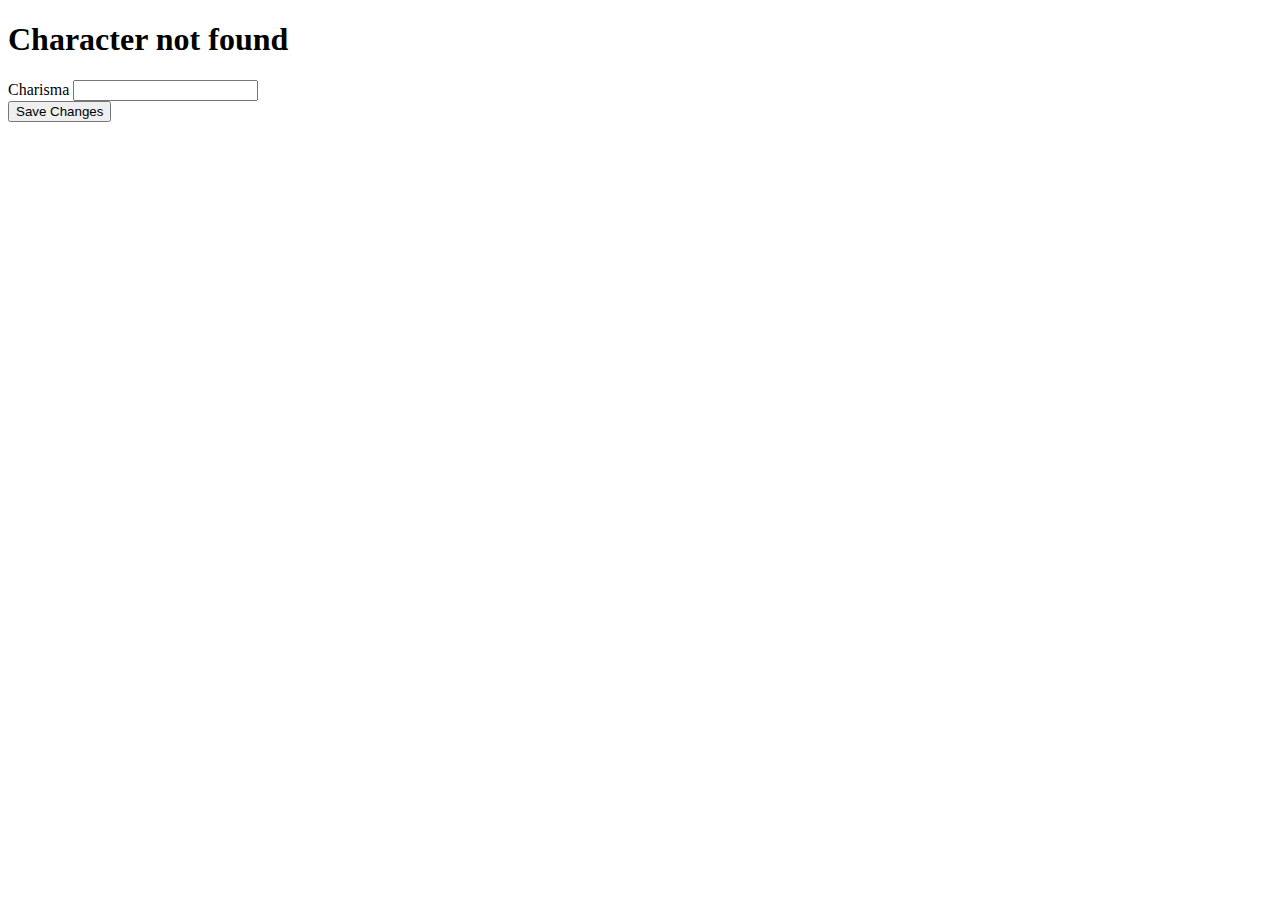
==== character-detail.html @ ce550a30 "Data is beign recieved from fire base and it is all thankfully functional." ====
<!DOCTYPE html>
<html lang="en">
      <head>
        <meta charset="UTF-8">
        <meta http-equiv="X-UA-Compatible" content="IE=edge">
        <meta name="viewport" content="width=device-width, initial-scale=1.0">
        <title>Stats</title>
        </head>
        <body> 
            
            <form>
            <h1 id="character-name"></h1>
            <h2 id="character-race"></h2>
            <div class="stats">
                <label for="Charisma"> Charisma </label>
                <input id="character-charisma" name="Charisma" type="number" minlength="1" maxlength="20">
                </div>
                <button type="button" id="save-button">Save Changes</button>
                </form>
                
                
                <script src="Scripts/character-detail.js"></script>

            </body>
            </html>
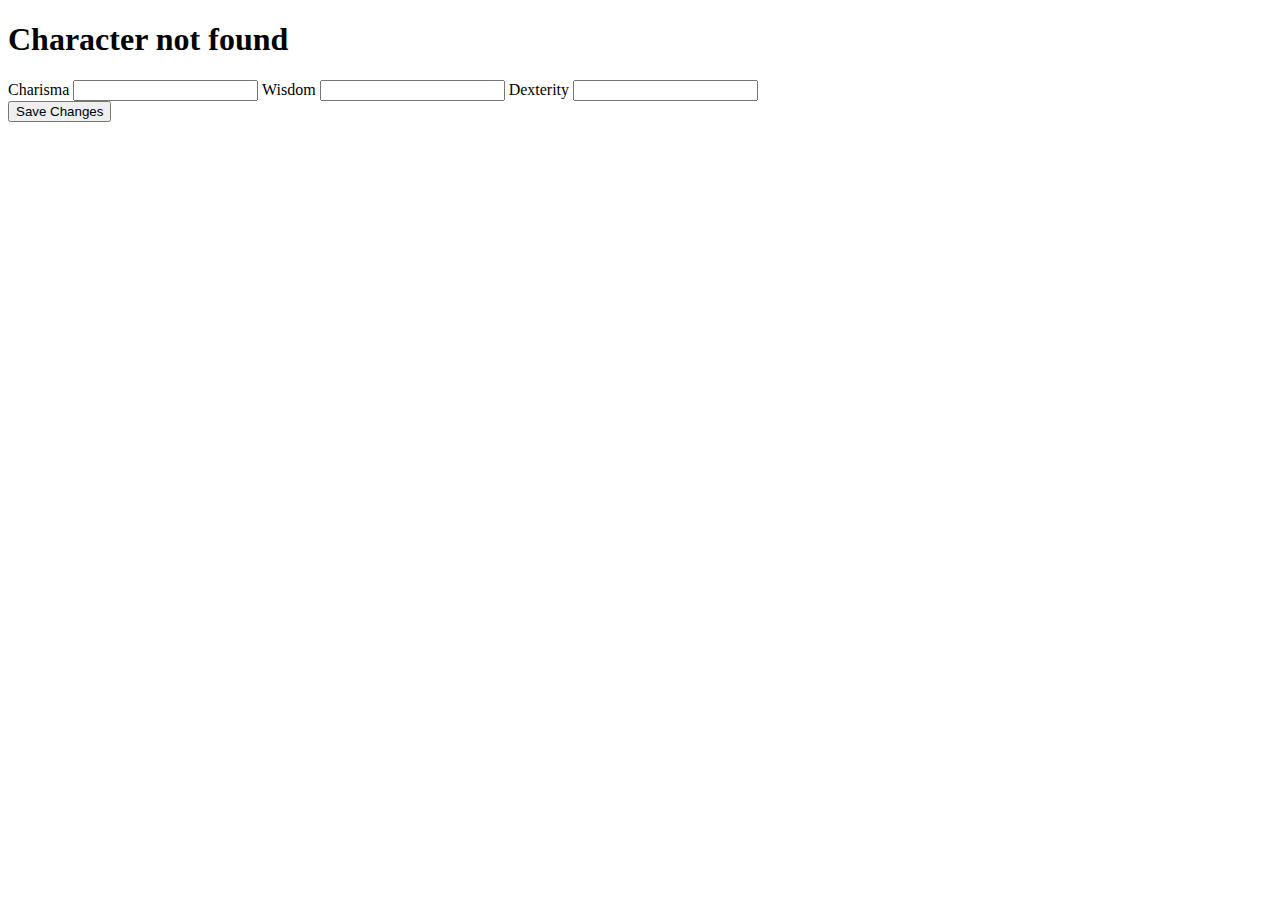
==== commit b85d4a98: "Snapshot of something that might work" ====
--- a/character-detail.html
+++ b/character-detail.html
@@ -11,9 +11,14 @@
             <form>
             <h1 id="character-name"></h1>
             <h2 id="character-race"></h2>
+            
             <div class="stats">
                 <label for="Charisma"> Charisma </label>
                 <input id="character-charisma" name="Charisma" type="number" minlength="1" maxlength="20">
+                <label for="Wisdom"> Wisdom </label>
+                <input id="character-wisdom" name="Wisdom" type="number" minlength="1" maxlength="20">
+                <label for="Dexterity"> Dexterity </label>
+                <input id="character-dexterity" name="Dexterity" type="number" minlength="1" maxlength="20">
                 </div>
                 <button type="button" id="save-button">Save Changes</button>
                 </form>
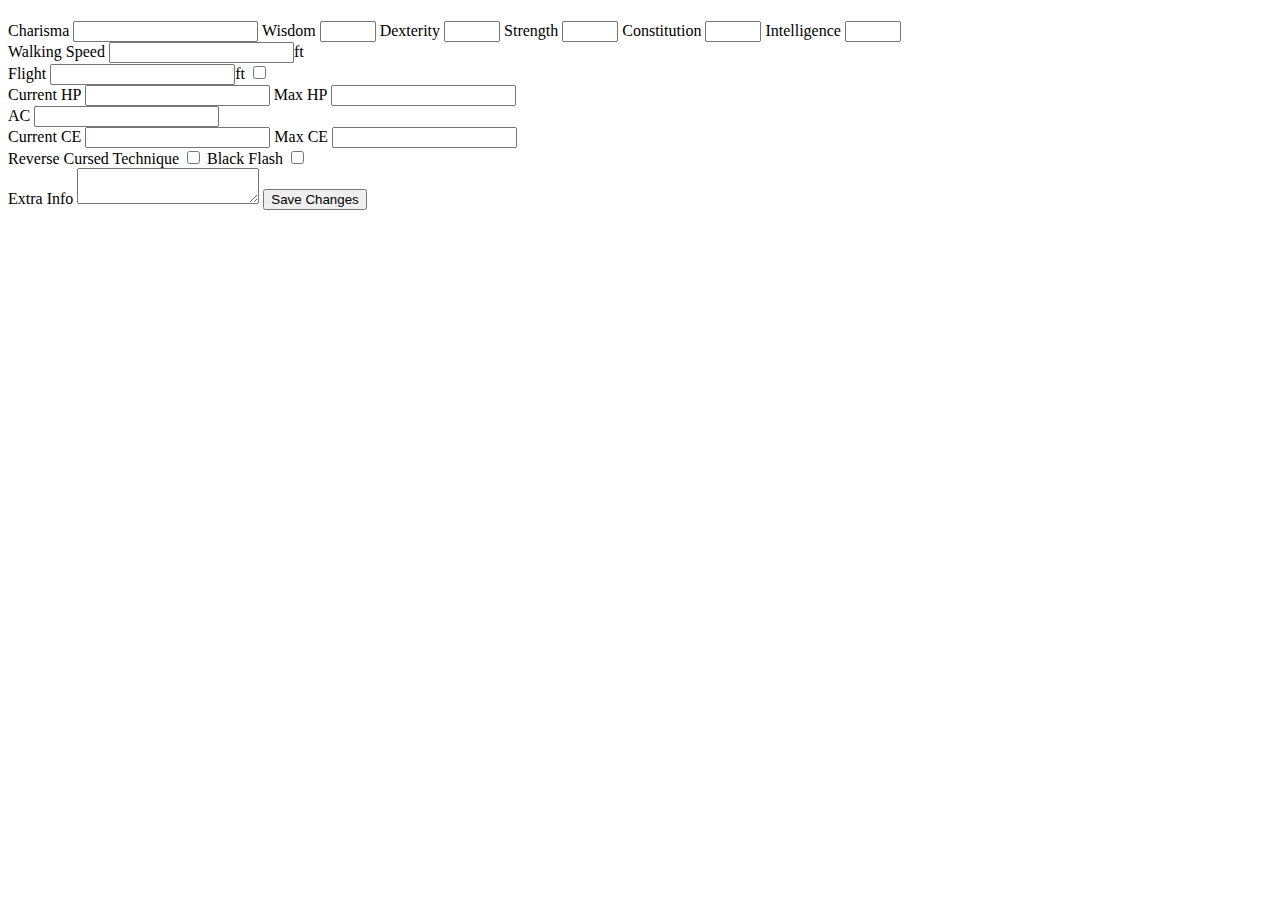
==== commit bc9b05f7: "Adding All Stats that will be logged" ====
--- a/character-detail.html
+++ b/character-detail.html
@@ -15,11 +15,58 @@
             <div class="stats">
                 <label for="Charisma"> Charisma </label>
                 <input id="character-charisma" name="Charisma" type="number" minlength="1" maxlength="20">
+
                 <label for="Wisdom"> Wisdom </label>
-                <input id="character-wisdom" name="Wisdom" type="number" minlength="1" maxlength="20">
+                <input id="character-wisdom" name="Wisdom" type="number" min="1" max="20">
+
                 <label for="Dexterity"> Dexterity </label>
-                <input id="character-dexterity" name="Dexterity" type="number" minlength="1" maxlength="20">
+                <input id="character-dexterity" name="Dexterity" type="number" min="1" max="20">
+
+                <label for="Strength"> Strength </label>
+                <input id="character-strength" name="Strength" type="number" min="1" max="20">
+                
+                <label for="Constitution"> Constitution </label>
+                <input id="character-constitution" name="Constitution" type="number" min="1" max="20">
+
+                <label for="Intelligence"> Intelligence </label>
+                <input id="character-intelligence" name="Intelligence" type="number" min="1" max="20">
+
                 </div>
+                <label for="Walking"> Walking Speed </label>
+                <input id="character-walking" name="Walking" type="number" min="1" >ft</input>
+                <div class="movement-stats">
+                    <label for="flight"> Flight </label>
+
+                <input id="character-flight" name="flight" type="number" min="1" >ft</input>
+                <input id="character-fly" type="checkbox">
+                </div>
+
+
+                <div class="health-stats">
+                    <label for="Health"> Current HP </label>
+                    <input id="character-health" name="Health" type="number" min="1" ></input>
+
+                    <label for="MaxHealth"> Max HP </label>
+                    <input id="character-maxhealth" name="MaxHealth" type="number" min="1" ></input>
+                    </div>
+                    <label for="Armor"> AC </label>
+                    <input id="character-armor" name="Armor" type="number" min="1" ></input>
+                <div class="cursed-energy">
+                    <label for="cursedenergy"> Current CE </label>
+                    <input id="character-cursedenergy" name="cursedenergy" type="number" min="1" ></input>
+
+                    <label for="maxcursedenergy"> Max CE </label>
+                    <input id="character-maxcursedenergy" name="maxcursedenergy" type="number" min="1" ></input>
+                </div>
+                <div class="extra-stats"> 
+                    <label for="rct"> Reverse Cursed Technique </label>
+                    <input id="character-rct" name="rct" type="checkbox">
+                    <label for="blackflash"> Black Flash </label>
+                    <input id="character-blackflash" type="checkbox">
+
+                </div>
+                <label for="extra"> Extra Info </label>
+                <textarea id="character-extrainfo" name="extra" size="50"></textarea>
                 <button type="button" id="save-button">Save Changes</button>
                 </form>
                 
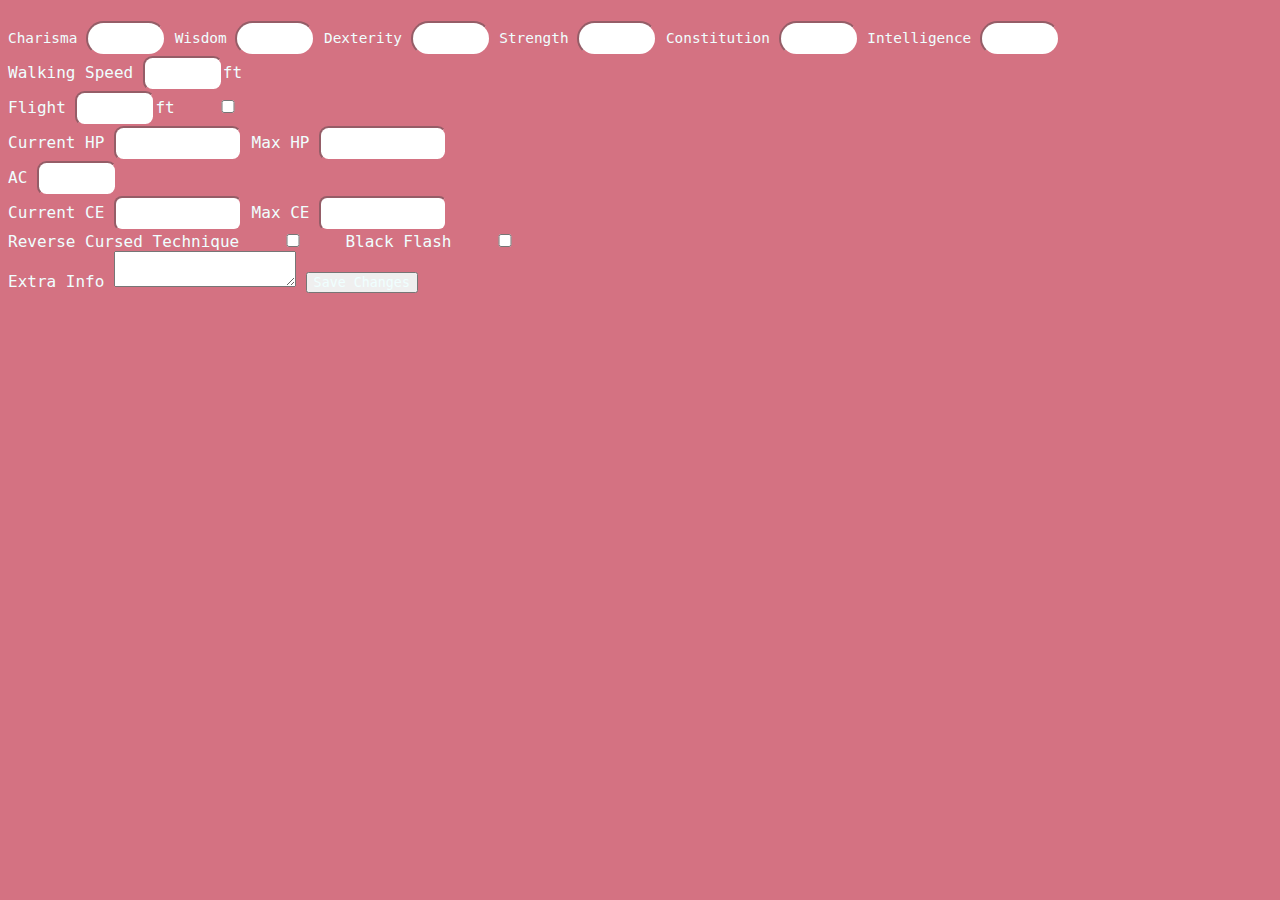
==== commit e4835483: "Added some looks to the character detail page and fixed an Id Bug" ====
--- a/character-detail.html
+++ b/character-detail.html
@@ -4,6 +4,7 @@
         <meta charset="UTF-8">
         <meta http-equiv="X-UA-Compatible" content="IE=edge">
         <meta name="viewport" content="width=device-width, initial-scale=1.0">
+        <link rel="stylesheet" href="resources/CSS/character_detail.css">
         <title>Stats</title>
         </head>
         <body> 
@@ -15,6 +16,7 @@
             <div class="stats">
                 <label for="Charisma"> Charisma </label>
                 <input id="character-charisma" name="Charisma" type="number" minlength="1" maxlength="20">
+                
 
                 <label for="Wisdom"> Wisdom </label>
                 <input id="character-wisdom" name="Wisdom" type="number" min="1" max="20">
--- a/resources/CSS/character_detail.css
+++ b/resources/CSS/character_detail.css
@@ -0,0 +1,45 @@
+*  {
+    font-family: Andale Mono, monospace;
+    box-sizing: border-box; 
+    color:azure;
+}
+    
+    body {
+        background: rgba(197, 65, 87, 0.74);
+        margin: 0;
+        padding: 0;
+        margin: .5rem;
+    }
+
+.stats {
+    font-size: .9rem;
+}
+
+input {
+    color: rgba(197, 65, 87, 0.74);
+    padding: .5rem;
+    border-radius: .6rem;
+    border-color: rgba(197, 65, 87, 0.74);;
+    text-align: center;
+    width: 5rem;
+}
+
+.stats input {
+    padding-left: .1rem;
+    border-radius: 6rem;
+    width: 5rem;
+    
+    
+
+}
+
+.health-stats input {
+    color: rgb(194, 0, 32);
+    width: 8rem;
+    
+}
+.cursed-energy input {
+    color: black;
+    width: 8rem;
+    border-radius: .5rem;
+}